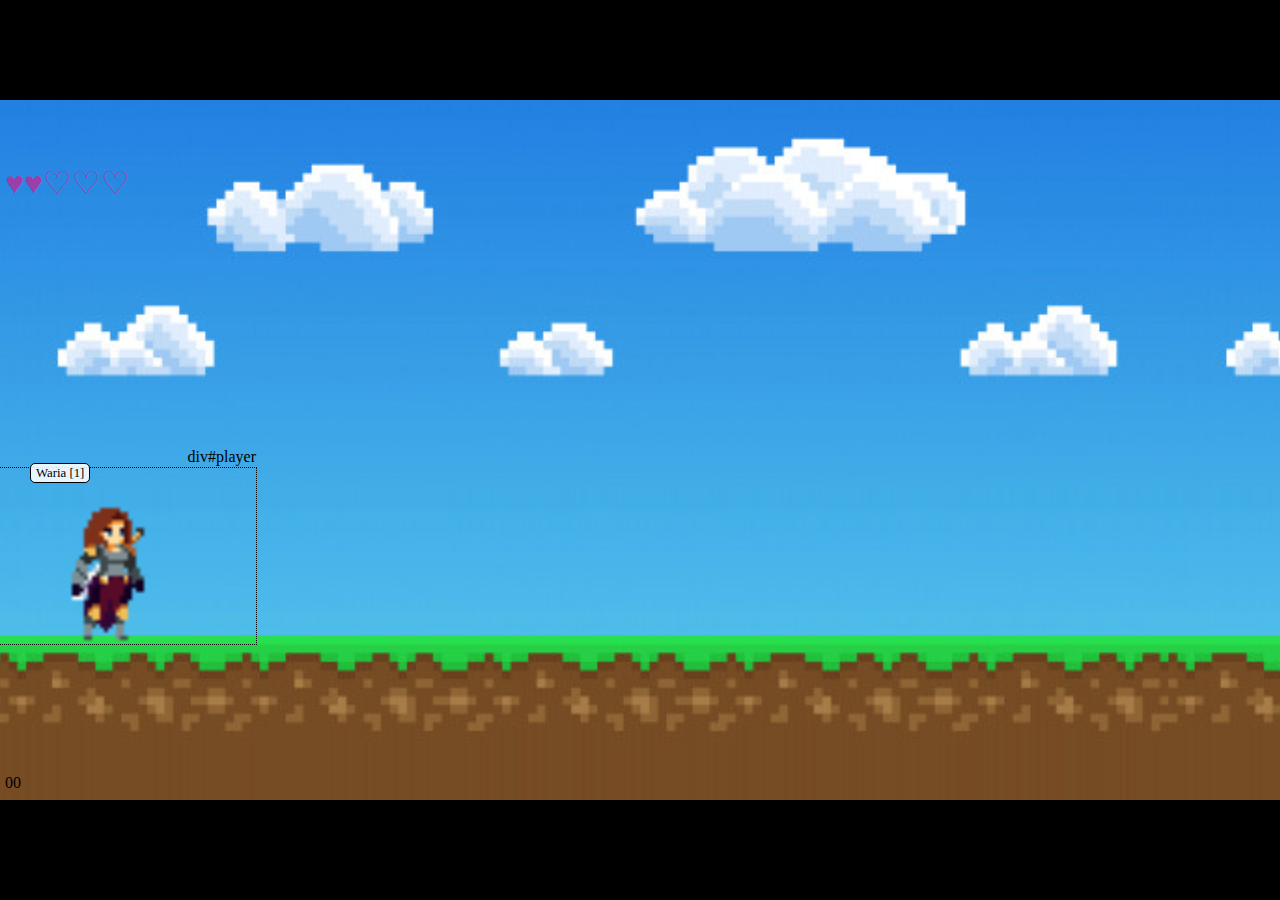
==== public/fromscratch.html @ ca8de8e0 "cleaning arbo" ====
<!DOCTYPE html>
<html lang="en">

	<head>
		<meta charset="UTF-8">
		<meta http-equiv="X-UA-Compatible" content="IE=edge">
		<meta name="viewport" content="width=device-width, initial-scale=1.0">
		<title>Waria !</title>
		<link rel="stylesheet" href="css/reset.css">
		<link rel="stylesheet" href="css/main2.css">
	</head>

	<body>
		<section id="screen">
			<div id="board" class="board">
				<div id="road-slider" class="road">
				</div>
				<div id="player" class="idle"></div>
				<div class="ratio">
					<div id="ratio-cursor" class="progress">00</div>
				</div>
				<div id="health" class="health"><span>♥♥</span>♡♡♡</div>
			</div>
			<!-- <div class="console">
				<div id="isPressedKey">isPressedKey</div>
				<div id="nbPressedKey">nbPressedKey</div>
				<div id="acting">acting</div>
				<div id="facing">facing</div>
				<div id="standing">standing</div>
			</div>
			<div id="links">
				<a href="https://github.com/patobeur/Waria" target="_blank">https://github.com/patobeur/Waria</a> ♡♡♡ !
				<a href="index.html" target="_blank"> Basic version ! </a>
			</div> -->
		</section>
		<script id="js-screenManager" src="js/class/screenManager.js"></script>
		<script id="js-keyboardManager" src="js/class/keyboardManager.js"></script>
		<script id="js-colissionsManager" src="js/class/colissionsManager.js"></script>
		<script id="js-WariaGame" src="js/class/WariaGame.js"></script>
		<script id="js-gameRules" src="js/gameRules.js"></script>
	</body>

</html>
---- public/css/main2.css ----
* {
  margin: 0;
  padding: 0;
  line-height: 1rem;
}

:root {
  --playernamespeed: 0.5789s;
}

body {
  overflow: hidden;
}

#screen {
  display: -webkit-box;
  display: -ms-flexbox;
  display: flex;
  -webkit-box-orient: vertical;
  -webkit-box-direction: normal;
      -ms-flex-direction: column;
          flex-direction: column;
  -webkit-box-align: center;
      -ms-flex-align: center;
          align-items: center;
  -webkit-box-pack: center;
      -ms-flex-pack: center;
          justify-content: center;
  width: 100%;
  height: 100vh;
  background-color: black;
}

#screen .board {
  position: relative;
  width: 100%;
  height: 100%;
  display: -webkit-box;
  display: -ms-flexbox;
  display: flex;
  -webkit-box-align: center;
      -ms-flex-align: center;
          align-items: center;
  overflow-x: hidden;
}

#screen .board .road {
  position: absolute;
  background-image: url("../assets/PixelsAssets/fond.jpg");
  background-position: left bottom;
}

#screen .board .road .objet {
  position: absolute;
  bottom: 85px;
  width: 16px;
  height: 16px;
  outline: 1px dotted black;
  background-position: left bottom;
}

#screen .board .road .objet::before {
  position: absolute;
  top: -15px;
  width: -webkit-max-content;
  width: -moz-max-content;
  width: max-content;
}

#screen .board .road .objet.golden-key {
  background-image: url("../PixelsAssets/golden-key.png");
  left: 2472px;
}

#screen .board .road .objet.golden-key::before {
  content: "golden-key";
}

#screen .board .road .objet.silver-key {
  background-image: url("../PixelsAssets/silver-key.png");
  left: 2372px;
}

#screen .board .road .objet.silver-key::before {
  content: "silver-key";
}

#screen .board .road .objet.candle {
  background-image: url("../PixelsAssets/candle.png");
  left: 50px;
}

#screen .board .road .objet.candle::before {
  content: "Candle";
}

#screen .board .road .info {
  position: absolute;
  top: calc(10%);
  width: -webkit-max-content;
  width: -moz-max-content;
  width: max-content;
  font-size: 1rem;
  line-height: 100%;
  background-color: rgba(255, 255, 255, 0.588);
  border-radius: 9px;
  padding: 1rem;
}

#screen .board .road .info.inf-0 {
  top: calc(10%);
  left: 1700px;
  text-align: center;
  font-size: 1.5rem;
}

#screen .board .road .info.inf-1 {
  top: calc(10%);
  left: 100px;
}

#screen .board .road .info.inf-2 {
  top: calc(35%);
  left: 350px;
}

#screen .board .road .info.inf-3 {
  top: calc(15%);
  left: 650px;
}

#screen .board .road .info.inf-4 {
  top: calc(25%);
  left: 950px;
}

#screen .board .road .info.inf-5 {
  top: calc(5%);
  left: 1250px;
}

#screen .board .road .info.inf-6 {
  top: calc(15%);
  left: 2300px;
}

#screen .board .road .info.inf-7 {
  top: calc(50%);
  left: 2550px;
}

#screen .board #player {
  position: absolute;
  top: 295px;
  width: 128px;
  height: 88px;
  background-size: 100%;
  outline: 1px dotted black;
}

#screen .board #player::after {
  position: absolute;
  content: "div#player";
  top: -1.2rem;
  right: 0;
}

#screen .board #player::before {
  position: absolute;
  font-size: 0.8rem;
  content: "Waria [1]";
  top: -5px;
  left: 30px;
  border: 1px solid black;
  background-color: rgba(255, 255, 255, 0.877);
  border-radius: 5px;
  padding: 1px 5px;
  -webkit-transition: left 0.5s ease-out;
  transition: left 0.5s ease-out;
  width: -webkit-max-content;
  width: -moz-max-content;
  width: max-content;
  -webkit-animation: playernamefloating var(--playernamespeed) infinite;
  /* Safari 4+ */
  /* Fx 5+ */
  /* Opera 12+ */
  animation: playernamefloating var(--playernamespeed) infinite;
  /* IE 10+, Fx 29+ */
}

#screen .board #player.idle {
  background-image: url("../assets/anims_Assets/waria_idle.gif");
}

#screen .board #player.idle.left {
  background-image: url("../assets/anims_Assets/waria_idle_l.gif");
}

#screen .board #player.idle.crouch {
  background-image: url("../assets/anims_Assets/waria_gocrouch.gif");
}

#screen .board #player.idle.crouch.left {
  background-image: url("../assets/anims_Assets/waria_gocrouch_l.gif");
}

#screen .board #player.run {
  background-image: url("../assets/anims_Assets/waria_run.gif");
}

#screen .board #player.run::before {
  left: -5px;
}

#screen .board #player.run.left {
  background-image: url("../assets/anims_Assets/waria_run_l.gif");
}

#screen .board #player.run.left::before {
  left: 65px;
}

#screen .board #player.jump {
  background-image: url("../assets/anims_Assets/waria_jump.gif");
}

#screen .board #player.jump.left {
  background-image: url("../assets/anims_Assets/waria_jump_l.gif");
}

#screen .board #player.attack {
  background-image: url("../assets/anims_Assets/waria_dask_attack.gif");
}

#screen .board #player.attack.left {
  background-image: url("../assets/anims_Assets/waria_dask_attack_l.gif");
}

#screen .board #player.gocrouch {
  background-image: url("../assets/anims_Assets/waria_gocrouch.gif");
}

#screen .board #player.gocrouch.left {
  background-image: url("../assets/anims_Assets/waria_gocrouch_l.gif");
}

#screen .board .ratio {
  position: absolute;
  bottom: 5px;
  left: 5px;
  right: 5px;
  height: 20px;
}

#screen .board .ratio .progress {
  position: relative;
  width: 0%;
  height: 100%;
  background-color: antiquewhite;
  color: black;
}

#screen .board #health {
  position: absolute;
  left: 5px;
  top: 75px;
  color: white;
  color: rgba(247, 6, 127, 0.562);
  font-size: 2rem;
}

#screen .console {
  position: absolute;
  bottom: 0;
  right: 0;
  height: 100px;
  width: -webkit-max-content;
  width: -moz-max-content;
  width: max-content;
  z-index: 10;
}

#screen .console div {
  background-color: #d6d6d6;
}

@-webkit-keyframes playernamefloating {
  0% {
    top: -10px;
  }
  50% {
    top: -5px;
  }
  100% {
    top: -10px;
  }
}

@keyframes playernamefloating {
  0% {
    top: -10px;
  }
  50% {
    top: -5px;
  }
  100% {
    top: -10px;
  }
}
/*# sourceMappingURL=main2.css.map */
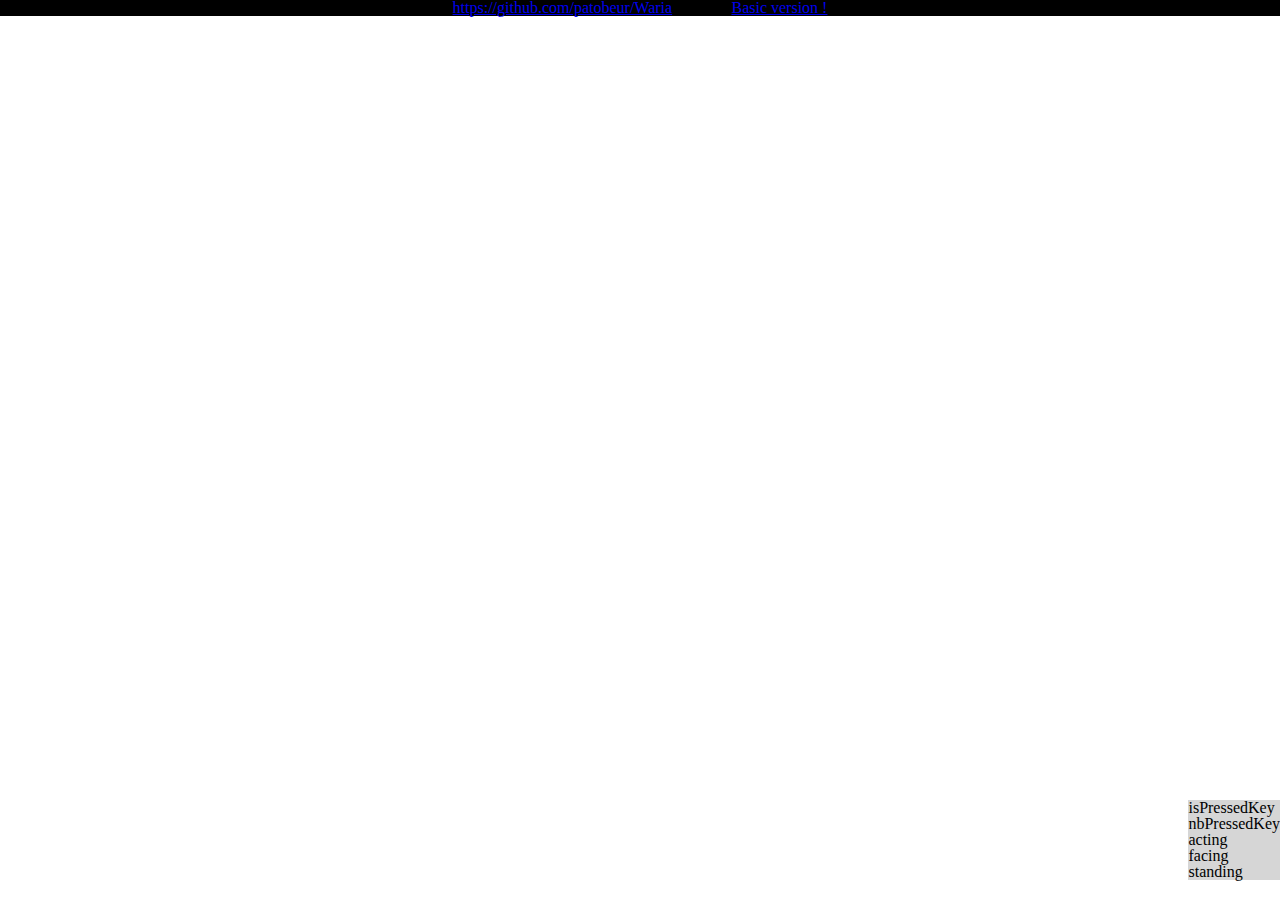
==== commit c9784fd0: "no message" ====
--- a/public/fromscratch.html
+++ b/public/fromscratch.html
@@ -14,14 +14,14 @@
 		<section id="screen">
 			<div id="board" class="board">
 				<div id="road-slider" class="road">
+					<div id="player" class="outlined"></div>
+					<div id="ratio">
+						<div id="ratio-cursor" class="progress">00</div>
+					</div>
+					<div id="health" class="health"><span>♥♥</span>♡♡♡</div>
 				</div>
-				<div id="player" class="idle"></div>
-				<div class="ratio">
-					<div id="ratio-cursor" class="progress">00</div>
-				</div>
-				<div id="health" class="health"><span>♥♥</span>♡♡♡</div>
 			</div>
-			<!-- <div class="console">
+			<div class="console">
 				<div id="isPressedKey">isPressedKey</div>
 				<div id="nbPressedKey">nbPressedKey</div>
 				<div id="acting">acting</div>
@@ -31,10 +31,12 @@
 			<div id="links">
 				<a href="https://github.com/patobeur/Waria" target="_blank">https://github.com/patobeur/Waria</a> ♡♡♡ !
 				<a href="index.html" target="_blank"> Basic version ! </a>
-			</div> -->
+			</div>
 		</section>
 		<script id="js-screenManager" src="js/class/screenManager.js"></script>
+		<script id="js-playerManager" src="js/class/playerManager.js"></script>
 		<script id="js-keyboardManager" src="js/class/keyboardManager.js"></script>
+		<script id="js-slidingroadManager" src="js/class/slidingroadManager.js"></script>
 		<script id="js-colissionsManager" src="js/class/colissionsManager.js"></script>
 		<script id="js-WariaGame" src="js/class/WariaGame.js"></script>
 		<script id="js-gameRules" src="js/gameRules.js"></script>
--- a/public/css/main2.css
+++ b/public/css/main2.css
@@ -10,6 +10,10 @@
 
 body {
   overflow: hidden;
+}
+
+.outlined {
+  outline: 1px dotted black;
 }
 
 #screen {
@@ -27,7 +31,7 @@
       -ms-flex-pack: center;
           justify-content: center;
   width: 100%;
-  height: 100vh;
+  height: 100%;
   background-color: black;
 }
 
@@ -42,15 +46,24 @@
       -ms-flex-align: center;
           align-items: center;
   overflow-x: hidden;
-}
-
-#screen .board .road {
+  -webkit-transition: -webkit-transform 0.5s ease-in;
+  transition: -webkit-transform 0.5s ease-in;
+  transition: transform 0.5s ease-in;
+  transition: transform 0.5s ease-in, -webkit-transform 0.5s ease-in;
+}
+
+#screen .board.vertical {
+  -webkit-transform: rotate(90deg);
+          transform: rotate(90deg);
+}
+
+#screen .board #road-slider {
   position: absolute;
   background-image: url("../assets/PixelsAssets/fond.jpg");
   background-position: left bottom;
 }
 
-#screen .board .road .objet {
+#screen .board #road-slider .objet {
   position: absolute;
   bottom: 85px;
   width: 16px;
@@ -59,7 +72,7 @@
   background-position: left bottom;
 }
 
-#screen .board .road .objet::before {
+#screen .board #road-slider .objet::before {
   position: absolute;
   top: -15px;
   width: -webkit-max-content;
@@ -67,34 +80,34 @@
   width: max-content;
 }
 
-#screen .board .road .objet.golden-key {
+#screen .board #road-slider .objet.golden-key {
   background-image: url("../PixelsAssets/golden-key.png");
   left: 2472px;
 }
 
-#screen .board .road .objet.golden-key::before {
+#screen .board #road-slider .objet.golden-key::before {
   content: "golden-key";
 }
 
-#screen .board .road .objet.silver-key {
+#screen .board #road-slider .objet.silver-key {
   background-image: url("../PixelsAssets/silver-key.png");
   left: 2372px;
 }
 
-#screen .board .road .objet.silver-key::before {
+#screen .board #road-slider .objet.silver-key::before {
   content: "silver-key";
 }
 
-#screen .board .road .objet.candle {
+#screen .board #road-slider .objet.candle {
   background-image: url("../PixelsAssets/candle.png");
   left: 50px;
 }
 
-#screen .board .road .objet.candle::before {
+#screen .board #road-slider .objet.candle::before {
   content: "Candle";
 }
 
-#screen .board .road .info {
+#screen .board #road-slider .info {
   position: absolute;
   top: calc(10%);
   width: -webkit-max-content;
@@ -107,70 +120,70 @@
   padding: 1rem;
 }
 
-#screen .board .road .info.inf-0 {
+#screen .board #road-slider .info.inf-0 {
   top: calc(10%);
   left: 1700px;
   text-align: center;
   font-size: 1.5rem;
 }
 
-#screen .board .road .info.inf-1 {
+#screen .board #road-slider .info.inf-1 {
   top: calc(10%);
   left: 100px;
 }
 
-#screen .board .road .info.inf-2 {
+#screen .board #road-slider .info.inf-2 {
   top: calc(35%);
   left: 350px;
 }
 
-#screen .board .road .info.inf-3 {
+#screen .board #road-slider .info.inf-3 {
   top: calc(15%);
   left: 650px;
 }
 
-#screen .board .road .info.inf-4 {
+#screen .board #road-slider .info.inf-4 {
   top: calc(25%);
   left: 950px;
 }
 
-#screen .board .road .info.inf-5 {
+#screen .board #road-slider .info.inf-5 {
   top: calc(5%);
   left: 1250px;
 }
 
-#screen .board .road .info.inf-6 {
+#screen .board #road-slider .info.inf-6 {
   top: calc(15%);
   left: 2300px;
 }
 
-#screen .board .road .info.inf-7 {
+#screen .board #road-slider .info.inf-7 {
   top: calc(50%);
   left: 2550px;
 }
 
-#screen .board #player {
+#screen .board #road-slider #player {
   position: absolute;
   top: 295px;
   width: 128px;
   height: 88px;
   background-size: 100%;
-  outline: 1px dotted black;
-}
-
-#screen .board #player::after {
+  background-image: url("../assets/anims_Assets/waria_idle.gif");
+}
+
+#screen .board #road-slider #player::after {
   position: absolute;
   content: "div#player";
   top: -1.2rem;
   right: 0;
 }
 
-#screen .board #player::before {
+#screen .board #road-slider #player::before {
   position: absolute;
   font-size: 0.8rem;
   content: "Waria [1]";
   top: -5px;
-  left: 30px;
+  left: 30%;
   border: 1px solid black;
   background-color: rgba(255, 255, 255, 0.877);
   border-radius: 5px;
@@ -188,63 +201,63 @@
   /* IE 10+, Fx 29+ */
 }
 
-#screen .board #player.idle {
+#screen .board #road-slider #player.idle {
   background-image: url("../assets/anims_Assets/waria_idle.gif");
 }
 
-#screen .board #player.idle.left {
+#screen .board #road-slider #player.idle.left {
   background-image: url("../assets/anims_Assets/waria_idle_l.gif");
 }
 
-#screen .board #player.idle.crouch {
+#screen .board #road-slider #player.idle.crouch {
   background-image: url("../assets/anims_Assets/waria_gocrouch.gif");
 }
 
-#screen .board #player.idle.crouch.left {
+#screen .board #road-slider #player.idle.crouch.left {
   background-image: url("../assets/anims_Assets/waria_gocrouch_l.gif");
 }
 
-#screen .board #player.run {
+#screen .board #road-slider #player.run {
   background-image: url("../assets/anims_Assets/waria_run.gif");
 }
 
-#screen .board #player.run::before {
-  left: -5px;
-}
-
-#screen .board #player.run.left {
+#screen .board #road-slider #player.run::before {
+  left: 3px;
+}
+
+#screen .board #road-slider #player.run.left {
   background-image: url("../assets/anims_Assets/waria_run_l.gif");
 }
 
-#screen .board #player.run.left::before {
-  left: 65px;
-}
-
-#screen .board #player.jump {
+#screen .board #road-slider #player.run.left::before {
+  left: 65%;
+}
+
+#screen .board #road-slider #player.jump {
   background-image: url("../assets/anims_Assets/waria_jump.gif");
 }
 
-#screen .board #player.jump.left {
+#screen .board #road-slider #player.jump.left {
   background-image: url("../assets/anims_Assets/waria_jump_l.gif");
 }
 
-#screen .board #player.attack {
+#screen .board #road-slider #player.attack {
   background-image: url("../assets/anims_Assets/waria_dask_attack.gif");
 }
 
-#screen .board #player.attack.left {
+#screen .board #road-slider #player.attack.left {
   background-image: url("../assets/anims_Assets/waria_dask_attack_l.gif");
 }
 
-#screen .board #player.gocrouch {
+#screen .board #road-slider #player.gocrouch {
   background-image: url("../assets/anims_Assets/waria_gocrouch.gif");
 }
 
-#screen .board #player.gocrouch.left {
+#screen .board #road-slider #player.gocrouch.left {
   background-image: url("../assets/anims_Assets/waria_gocrouch_l.gif");
 }
 
-#screen .board .ratio {
+#screen .board #road-slider #ratio {
   position: absolute;
   bottom: 5px;
   left: 5px;
@@ -252,21 +265,30 @@
   height: 20px;
 }
 
-#screen .board .ratio .progress {
+#screen .board #road-slider #ratio .progress {
   position: relative;
   width: 0%;
   height: 100%;
   background-color: antiquewhite;
   color: black;
-}
-
-#screen .board #health {
-  position: absolute;
-  left: 5px;
-  top: 75px;
+  border-radius: 7px;
+  -webkit-border-radius: 7px;
+  -moz-border-radius: 7px;
+  -ms-border-radius: 7px;
+  -o-border-radius: 7px;
+}
+
+#screen .board #road-slider #health {
+  position: absolute;
+  left: 15px;
+  top: 15px;
   color: white;
-  color: rgba(247, 6, 127, 0.562);
-  font-size: 2rem;
+  font-size: 3rem;
+  text-shadow: 5px 5px 5px black;
+}
+
+#screen .board #road-slider #health span {
+  color: red;
 }
 
 #screen .console {
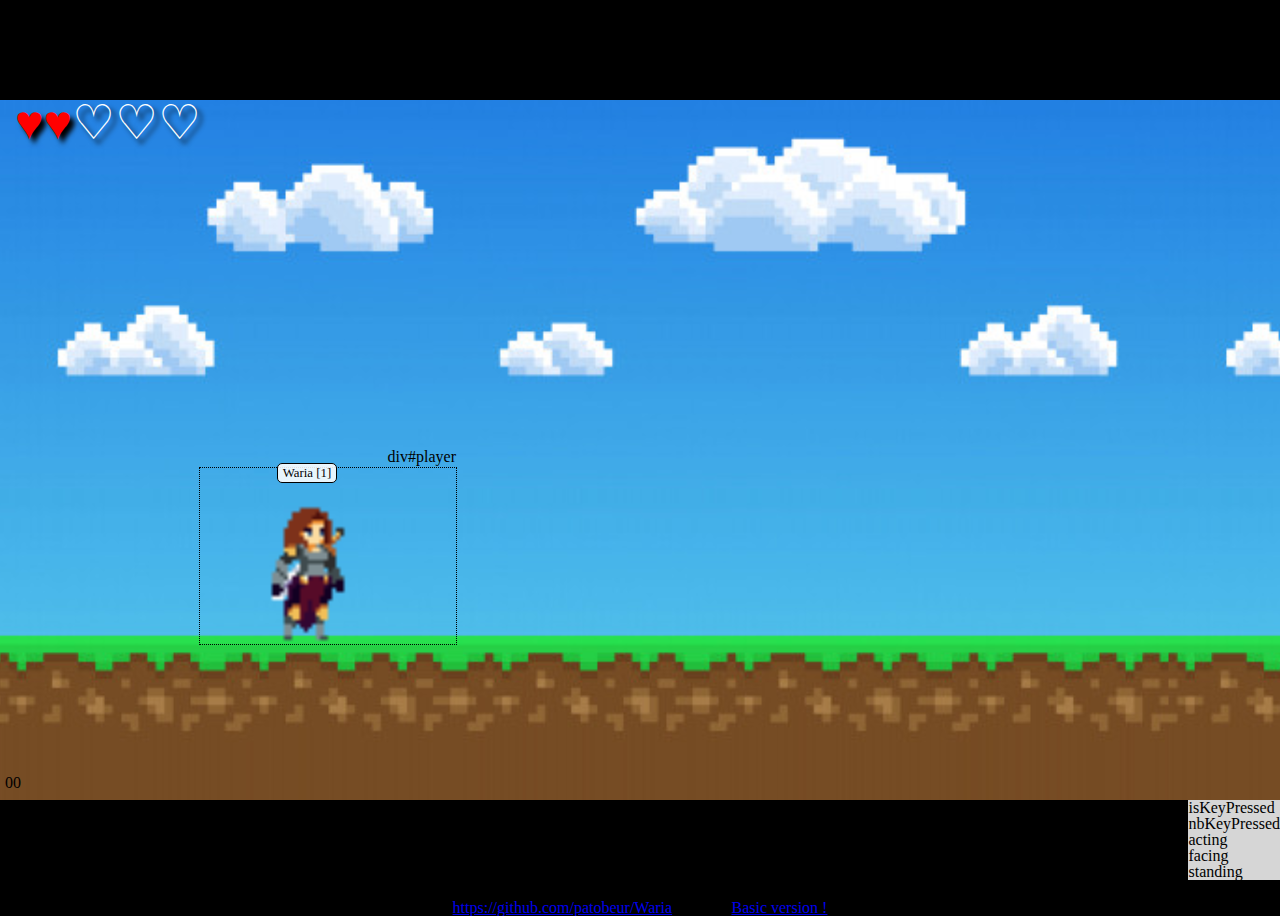
==== commit 3aa168be: "no message" ====
--- a/public/fromscratch.html
+++ b/public/fromscratch.html
@@ -22,8 +22,8 @@
 				</div>
 			</div>
 			<div class="console">
-				<div id="isPressedKey">isPressedKey</div>
-				<div id="nbPressedKey">nbPressedKey</div>
+				<div id="isKeyPressed">isKeyPressed</div>
+				<div id="nbKeyPressed">nbKeyPressed</div>
 				<div id="acting">acting</div>
 				<div id="facing">facing</div>
 				<div id="standing">standing</div>
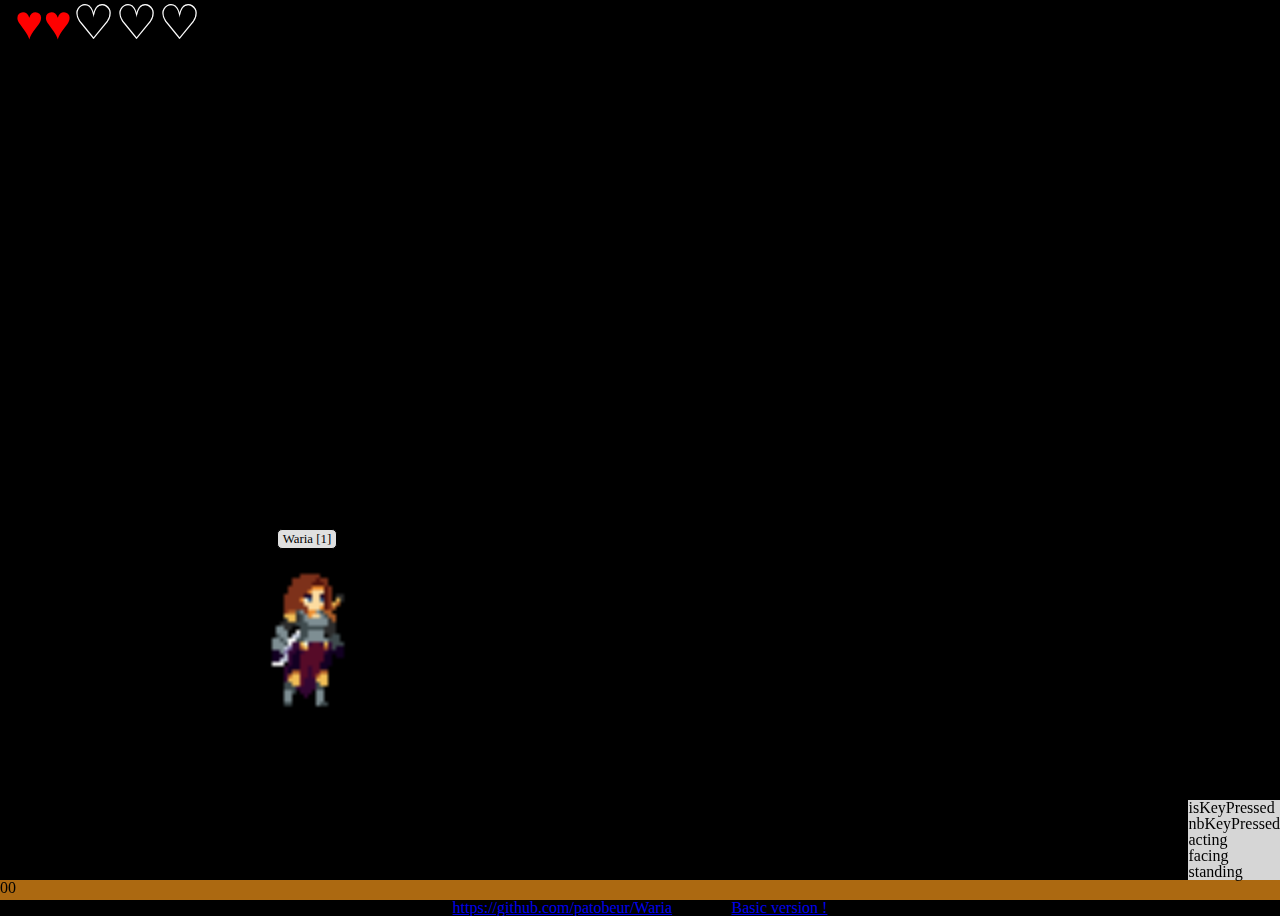
==== commit 0ee1f67a: "maj" ====
--- a/public/fromscratch.html
+++ b/public/fromscratch.html
@@ -32,6 +32,7 @@
 				<a href="https://github.com/patobeur/Waria" target="_blank">https://github.com/patobeur/Waria</a> ♡♡♡ !
 				<a href="index.html" target="_blank"> Basic version ! </a>
 			</div>
+			<div id="paused">Game Paused ! </div>
 		</section>
 		<script id="js-screenManager" src="js/class/screenManager.js"></script>
 		<script id="js-playerManager" src="js/class/playerManager.js"></script>
--- a/public/css/main2.css
+++ b/public/css/main2.css
@@ -38,7 +38,6 @@
 #screen .board {
   position: relative;
   width: 100%;
-  height: 100%;
   display: -webkit-box;
   display: -ms-flexbox;
   display: flex;
@@ -46,6 +45,7 @@
       -ms-flex-align: center;
           align-items: center;
   overflow-x: hidden;
+  height: 100vh;
   -webkit-transition: -webkit-transform 0.5s ease-in;
   transition: -webkit-transform 0.5s ease-in;
   transition: transform 0.5s ease-in;
@@ -59,8 +59,8 @@
 
 #screen .board #road-slider {
   position: absolute;
-  background-image: url("../assets/PixelsAssets/fond.jpg");
   background-position: left bottom;
+  background-size: auto 100%;
 }
 
 #screen .board #road-slider .objet {
@@ -258,11 +258,12 @@
 }
 
 #screen .board #road-slider #ratio {
-  position: absolute;
-  bottom: 5px;
-  left: 5px;
-  right: 5px;
+  position: fixed;
+  bottom: 0px;
+  left: 0px;
   height: 20px;
+  width: 100%;
+  background-color: #ac6911;
 }
 
 #screen .board #road-slider #ratio .progress {
@@ -279,7 +280,7 @@
 }
 
 #screen .board #road-slider #health {
-  position: absolute;
+  position: fixed;
   left: 15px;
   top: 15px;
   color: white;
@@ -289,6 +290,30 @@
 
 #screen .board #road-slider #health span {
   color: red;
+}
+
+#screen #paused {
+  display: none;
+}
+
+#screen #paused.active {
+  position: absolute;
+  background-color: brown;
+  display: -webkit-box;
+  display: -ms-flexbox;
+  display: flex;
+  -webkit-box-pack: center;
+      -ms-flex-pack: center;
+          justify-content: center;
+  -webkit-box-align: center;
+      -ms-flex-align: center;
+          align-items: center;
+  text-transform: uppercase;
+  font-size: 3rem;
+  line-height: 3rem;
+  border-radius: 1rem;
+  padding: 1rem;
+  border: 2px solid white;
 }
 
 #screen .console {
